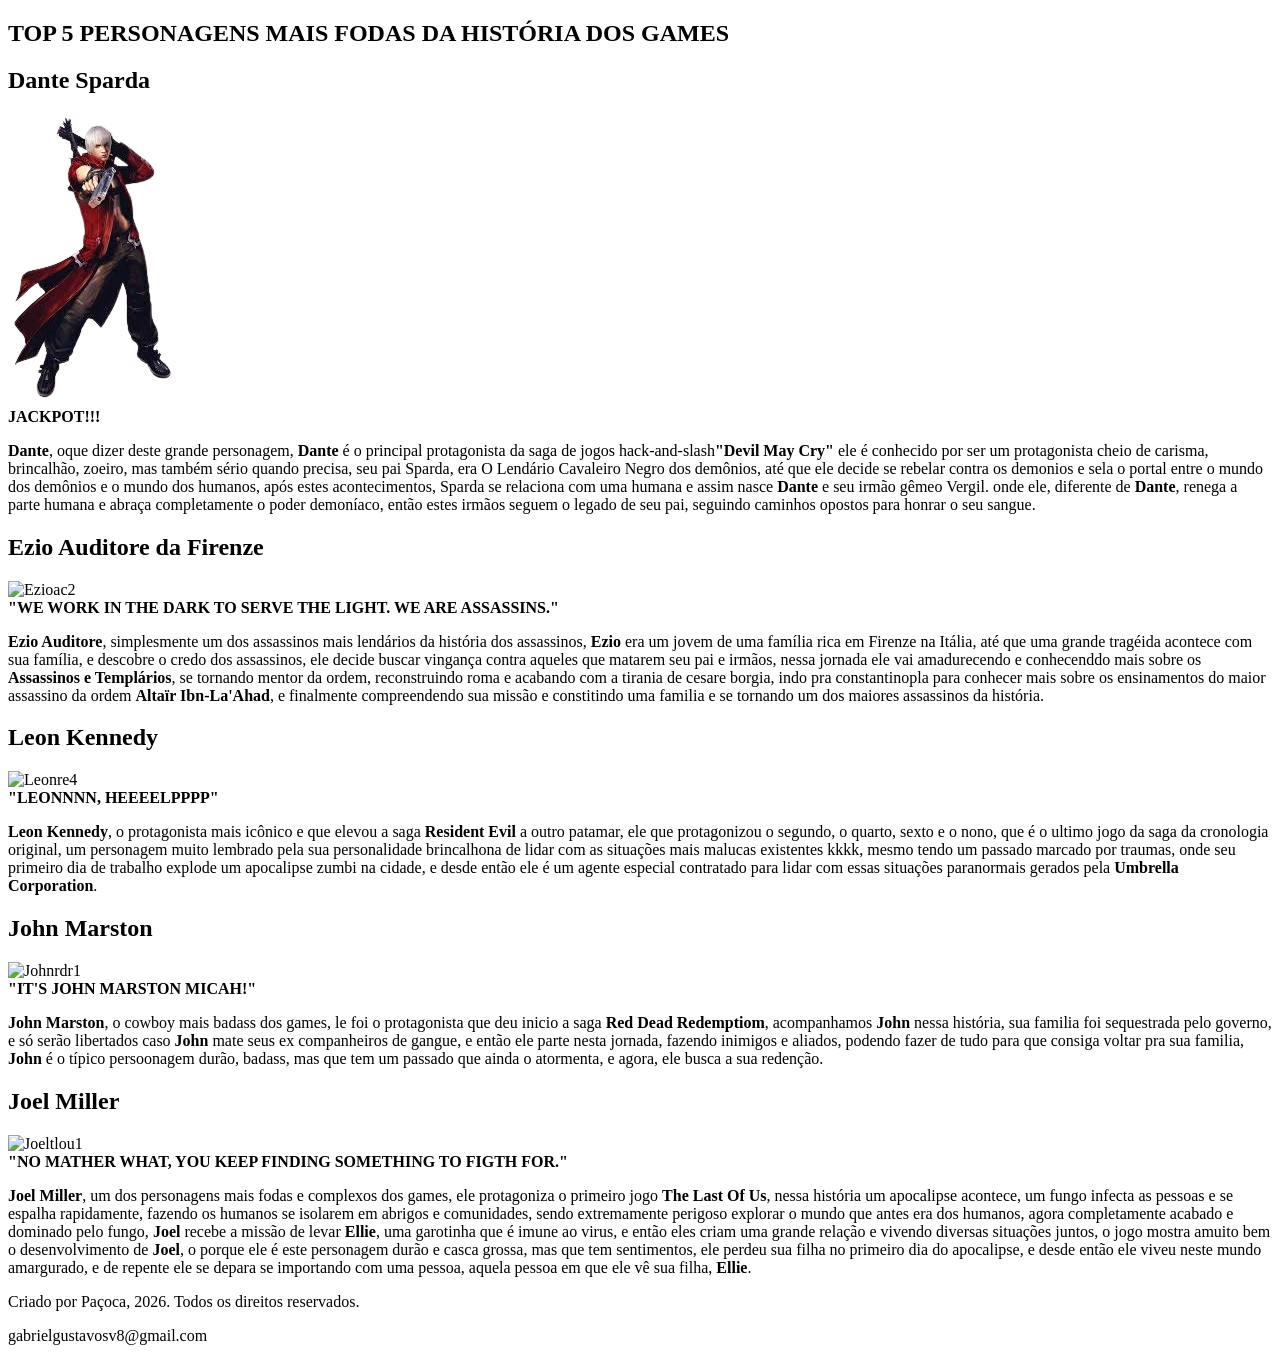
==== html/filmes.html @ 8c35853e "Add files via upload" ====
<!DOCTYPE html>
<html lang="pt-br">
<head>
    <meta charset="UTF-8">
    <meta name="viewport" content="width=device-width, initial-scale=1.0">
    <title>Top 5 Personagens</title>
    <link rel="stylesheet" href="../css/personagens.css">
</head>
<body>
    <section class="first">
        <h1>TOP 5 PERSONAGENS MAIS FODAS DA HISTÓRIA DOS GAMES</h1>
    </section>
    <section class="first">
        <h1>Dante Sparda</h1>
        <img src="../images/dante-removebg-preview.png" alt="Dantedmc3">
        <br>
        <strong>JACKPOT!!!</strong>
       <p><strong>Dante</strong>, oque dizer deste grande personagem, <strong>Dante</strong> é o principal protagonista da saga de jogos hack-and-slash<strong>"Devil May Cry"</strong>
        ele é conhecido por ser um protagonista cheio de carisma, brincalhão, zoeiro, mas também sério quando precisa, seu pai Sparda, era 
        O Lendário Cavaleiro Negro dos demônios, até que ele decide se rebelar contra os demonios e sela o portal entre o mundo dos demônios
        e o mundo dos humanos, após estes acontecimentos, Sparda se relaciona com uma humana e assim nasce <strong>Dante</strong> e seu irmão gêmeo Vergil.
        onde ele, diferente de <strong>Dante</strong>, renega a parte humana e abraça completamente o poder demoníaco, então estes irmãos seguem o legado de
        seu pai, seguindo caminhos opostos para honrar o seu sangue.</p>
    </section>
    <section class="first">
        <h1>Ezio Auditore da Firenze</h1>
        <img src="ezio-removebg-preview.png" alt="Ezioac2">
        <br>
        <strong>"WE WORK IN THE DARK TO SERVE THE LIGHT. WE ARE ASSASSINS."</strong>
        <p><strong>Ezio Auditore</strong>, simplesmente um dos assassinos mais lendários da história dos assassinos, <strong>Ezio</strong> era um jovem de uma família rica em
        Firenze na Itália, até que uma grande tragéida acontece com sua família, e descobre o credo dos assassinos, ele decide buscar vingança
        contra aqueles que matarem seu pai e irmãos, nessa jornada ele vai amadurecendo e conhecenddo mais sobre os <strong>Assassinos e Templários</strong>,
        se tornando mentor da ordem, reconstruindo roma e acabando com a tirania de cesare borgia, indo pra constantinopla para conhecer mais
        sobre os ensinamentos do maior assassino da ordem <strong>Altaïr Ibn-La'Ahad</strong>, e finalmente compreendendo sua missão e constitindo uma familia
        e se tornando um dos maiores assassinos da história.</p>
    </section>
    <section class="first">
        <h1>Leon Kennedy</h1>
           <img src="leon-removebg-preview.png" alt="Leonre4">
            <br>
        <strong>"LEONNNN, HEEEELPPPP"</strong>
        <p><strong>Leon Kennedy</strong>, o protagonista mais icônico e que elevou a saga <strong>Resident Evil</strong> a outro patamar, ele que protagonizou o segundo, o quarto,
        sexto e o nono, que é o ultimo jogo da saga da cronologia original, um personagem muito lembrado pela sua personalidade brincalhona de lidar com as situações
        mais malucas existentes kkkk, mesmo tendo um passado marcado por traumas, onde seu primeiro dia de trabalho explode um apocalipse zumbi na cidade, e desde 
        então ele é um agente especial contratado para lidar com essas situações paranormais gerados pela <strong>Umbrella Corporation</strong>.</p>
    </section>
    <section class="first">
        <h1>John Marston</h1>
        <img src="john-removebg-preview.png" alt="Johnrdr1">
        <br>
        <strong>"IT'S JOHN MARSTON MICAH!"</strong>
        <p><strong>John Marston</strong>, o cowboy mais badass dos games, le foi o protagonista que deu inicio a saga <strong>Red Dead Redemptiom</strong>, acompanhamos <strong>John</strong>
        nessa história, sua familia foi sequestrada pelo governo, e só serão libertados caso <strong>John</strong> mate seus ex companheiros de gangue, e então
        ele parte nesta jornada, fazendo inimigos e aliados, podendo fazer de tudo para que consiga voltar pra sua familia, <strong>John</strong> é o típico 
        persoonagem durão, badass, mas que tem um passado que ainda o atormenta, e agora, ele busca a sua redenção. </p>
    </section>
    <section class="first">
        <h1>Joel Miller</h1>
        <img src="joel-removebg-preview.png" alt="Joeltlou1">
        <br>
        <strong>"NO MATHER WHAT, YOU KEEP FINDING SOMETHING TO FIGTH FOR."</strong>
        <p><strong>Joel Miller</strong>, um dos personagens mais fodas e complexos dos games, ele protagoniza o primeiro jogo <strong>The Last Of Us</strong>,
        nessa história um apocalipse acontece, um fungo infecta as pessoas e se espalha rapidamente, fazendo os humanos
        se isolarem em abrigos e comunidades, sendo extremamente perigoso explorar o mundo que antes era dos humanos, agora
        completamente acabado e dominado pelo fungo, <strong>Joel</strong> recebe a missão de levar <strong>Ellie</strong>, uma garotinha que é imune ao virus,
        e então eles criam uma grande relação e vivendo diversas situações juntos, o jogo mostra amuito bem o desenvolvimento de
        <strong>Joel</strong>, o porque ele é este personagem durão e casca grossa, mas que tem sentimentos, ele perdeu sua filha no primeiro
        dia do apocalipse, e desde então ele viveu neste mundo amargurado, e de repente ele se depara se importando com uma pessoa,
        aquela pessoa em que ele vê sua filha, <strong>Ellie</strong>.</p>
    </section>
    <footer>Criado por Paçoca, 2026. Todos os direitos reservados.</footer>
    <p>gabrielgustavosv8@gmail.com</p>
</body>
</html>
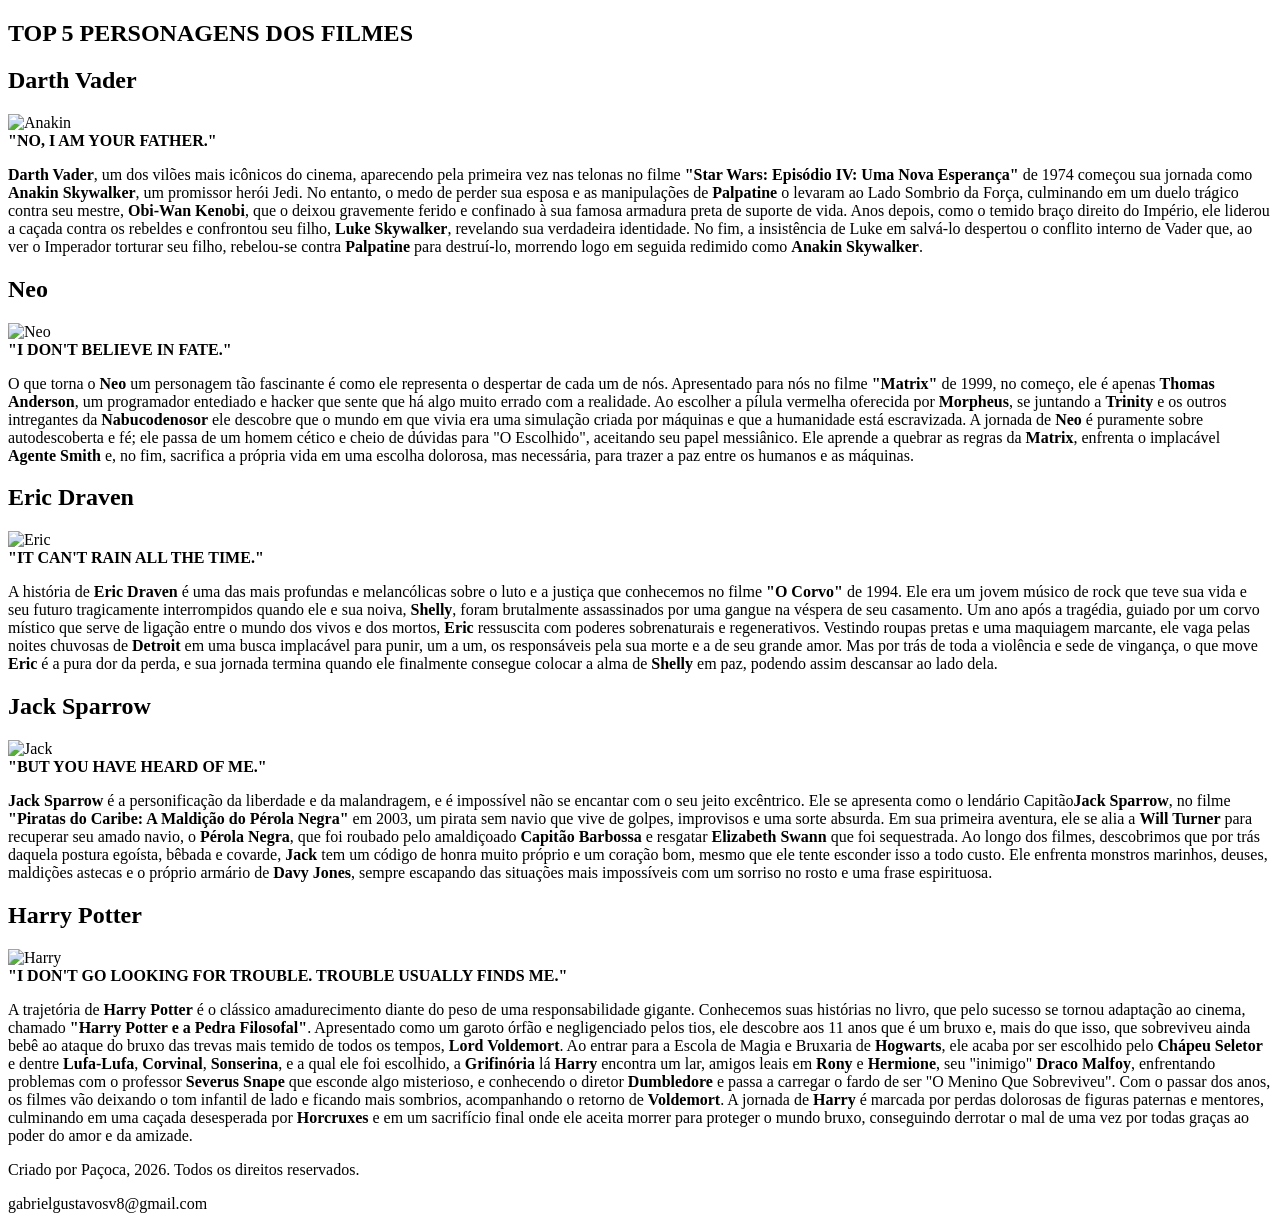
==== commit 2b75d67a: "Update filmes.html" ====
--- a/html/filmes.html
+++ b/html/filmes.html
@@ -3,70 +3,86 @@
 <head>
     <meta charset="UTF-8">
     <meta name="viewport" content="width=device-width, initial-scale=1.0">
-    <title>Top 5 Personagens</title>
-    <link rel="stylesheet" href="../css/personagens.css">
+    <title>Filmes</title>
+    <link rel="stylesheet" href="../css/filmes.css">
 </head>
 <body>
     <section class="first">
-        <h1>TOP 5 PERSONAGENS MAIS FODAS DA HISTÓRIA DOS GAMES</h1>
+        <h1>TOP 5 PERSONAGENS DOS FILMES</h1>
     </section>
     <section class="first">
-        <h1>Dante Sparda</h1>
-        <img src="../images/dante-removebg-preview.png" alt="Dantedmc3">
+        <h1>Darth Vader</h1>
+        <img src="../images/darthvader.png" alt="Anakin">
         <br>
-        <strong>JACKPOT!!!</strong>
-       <p><strong>Dante</strong>, oque dizer deste grande personagem, <strong>Dante</strong> é o principal protagonista da saga de jogos hack-and-slash<strong>"Devil May Cry"</strong>
-        ele é conhecido por ser um protagonista cheio de carisma, brincalhão, zoeiro, mas também sério quando precisa, seu pai Sparda, era 
-        O Lendário Cavaleiro Negro dos demônios, até que ele decide se rebelar contra os demonios e sela o portal entre o mundo dos demônios
-        e o mundo dos humanos, após estes acontecimentos, Sparda se relaciona com uma humana e assim nasce <strong>Dante</strong> e seu irmão gêmeo Vergil.
-        onde ele, diferente de <strong>Dante</strong>, renega a parte humana e abraça completamente o poder demoníaco, então estes irmãos seguem o legado de
-        seu pai, seguindo caminhos opostos para honrar o seu sangue.</p>
+        <strong>"NO, I AM YOUR FATHER."</strong>
+       <p><strong>Darth Vader</strong>, um dos vilões mais icônicos do cinema, aparecendo pela primeira vez nas telonas no filme
+        <strong>"Star Wars: Episódio IV: Uma Nova Esperança"</strong> de 1974 começou sua jornada como <strong>Anakin Skywalker</strong>, um promissor herói Jedi. 
+        No entanto, o medo de perder sua esposa e as manipulações de <strong>Palpatine</strong> o levaram ao Lado Sombrio da Força, culminando em um
+        duelo trágico contra seu mestre, <strong>Obi-Wan Kenobi</strong>, que o deixou gravemente ferido e confinado à sua famosa armadura preta de 
+        suporte de vida. Anos depois, como o temido braço direito do Império, ele liderou a caçada contra os rebeldes e confrontou seu
+        filho, <strong>Luke Skywalker</strong>, revelando sua verdadeira identidade. No fim, a insistência de Luke em salvá-lo despertou o conflito
+        interno de Vader que, ao ver o Imperador torturar seu filho, rebelou-se contra <strong>Palpatine</strong> para destruí-lo, morrendo logo em
+        seguida redimido como <strong>Anakin Skywalker</strong>.
+       </p>
     </section>
     <section class="first">
-        <h1>Ezio Auditore da Firenze</h1>
-        <img src="ezio-removebg-preview.png" alt="Ezioac2">
+        <h1>Neo</h1>
+        <img src="../images/neo-removebg-preview.png" alt="Neo">
         <br>
-        <strong>"WE WORK IN THE DARK TO SERVE THE LIGHT. WE ARE ASSASSINS."</strong>
-        <p><strong>Ezio Auditore</strong>, simplesmente um dos assassinos mais lendários da história dos assassinos, <strong>Ezio</strong> era um jovem de uma família rica em
-        Firenze na Itália, até que uma grande tragéida acontece com sua família, e descobre o credo dos assassinos, ele decide buscar vingança
-        contra aqueles que matarem seu pai e irmãos, nessa jornada ele vai amadurecendo e conhecenddo mais sobre os <strong>Assassinos e Templários</strong>,
-        se tornando mentor da ordem, reconstruindo roma e acabando com a tirania de cesare borgia, indo pra constantinopla para conhecer mais
-        sobre os ensinamentos do maior assassino da ordem <strong>Altaïr Ibn-La'Ahad</strong>, e finalmente compreendendo sua missão e constitindo uma familia
-        e se tornando um dos maiores assassinos da história.</p>
+        <strong>"I DON'T BELIEVE IN FATE."</strong>
+        <p>O que torna o <strong>Neo</strong> um personagem tão fascinante é como ele representa o despertar de cada um de nós. 
+        Apresentado para nós no filme <strong>"Matrix"</strong> de 1999, no começo, ele é apenas <strong>Thomas Anderson</strong>, um 
+        programador entediado e hacker que sente que há algo muito errado com a realidade. Ao escolher a pílula vermelha oferecida
+        por <strong>Morpheus</strong>, se juntando a <strong>Trinity</strong> e os outros intregantes da <strong>Nabucodenosor</strong>
+        ele descobre que o mundo em que vivia era uma simulação criada por máquinas e que a humanidade está escravizada. A jornada de
+        <strong>Neo</strong> é puramente sobre autodescoberta e fé; ele passa de um homem cético e cheio de dúvidas para "O Escolhido",
+        aceitando seu papel messiânico. Ele aprende a quebrar as regras da <strong>Matrix</strong>, enfrenta o implacável <strong>Agente Smith</strong> e,
+        no fim, sacrifica a própria vida em uma escolha dolorosa, mas necessária, para trazer a paz entre os humanos e as máquinas.</p>
     </section>
     <section class="first">
-        <h1>Leon Kennedy</h1>
-           <img src="leon-removebg-preview.png" alt="Leonre4">
+        <h1>Eric Draven</h1>
+           <img src="../images/eric-removebg-preview.png" alt="Eric">
             <br>
-        <strong>"LEONNNN, HEEEELPPPP"</strong>
-        <p><strong>Leon Kennedy</strong>, o protagonista mais icônico e que elevou a saga <strong>Resident Evil</strong> a outro patamar, ele que protagonizou o segundo, o quarto,
-        sexto e o nono, que é o ultimo jogo da saga da cronologia original, um personagem muito lembrado pela sua personalidade brincalhona de lidar com as situações
-        mais malucas existentes kkkk, mesmo tendo um passado marcado por traumas, onde seu primeiro dia de trabalho explode um apocalipse zumbi na cidade, e desde 
-        então ele é um agente especial contratado para lidar com essas situações paranormais gerados pela <strong>Umbrella Corporation</strong>.</p>
+        <strong>"IT CAN'T RAIN ALL THE TIME."</strong>
+        <p>A história de <strong>Eric Draven</strong> é uma das mais profundas e melancólicas sobre o luto e a justiça que conhecemos no
+        filme <strong>"O Corvo"</strong> de 1994. Ele era um jovem músico de rock que teve sua vida e seu futuro tragicamente interrompidos
+        quando ele e sua noiva, <strong>Shelly</strong>, foram brutalmente assassinados por uma gangue na véspera de seu casamento. Um ano 
+        após a tragédia, guiado por um corvo místico que serve de ligação entre o mundo dos vivos e dos mortos, <strong>Eric</strong>
+        ressuscita com poderes sobrenaturais e regenerativos. Vestindo roupas pretas e uma maquiagem marcante, ele vaga pelas noites 
+        chuvosas de <strong>Detroit</strong> em uma busca implacável para punir, um a um, os responsáveis pela sua morte e a de seu grande
+        amor. Mas por trás de toda a violência e sede de vingança, o que move <strong>Eric</strong> é a pura dor da perda, e sua jornada
+        termina quando ele finalmente consegue colocar a alma de <strong>Shelly</strong> em paz, podendo assim descansar ao lado dela.</p>
     </section>
     <section class="first">
-        <h1>John Marston</h1>
-        <img src="john-removebg-preview.png" alt="Johnrdr1">
+        <h1>Jack Sparrow</h1>
+        <img src="../images/jack-removebg-preview.png" alt="Jack">
         <br>
-        <strong>"IT'S JOHN MARSTON MICAH!"</strong>
-        <p><strong>John Marston</strong>, o cowboy mais badass dos games, le foi o protagonista que deu inicio a saga <strong>Red Dead Redemptiom</strong>, acompanhamos <strong>John</strong>
-        nessa história, sua familia foi sequestrada pelo governo, e só serão libertados caso <strong>John</strong> mate seus ex companheiros de gangue, e então
-        ele parte nesta jornada, fazendo inimigos e aliados, podendo fazer de tudo para que consiga voltar pra sua familia, <strong>John</strong> é o típico 
-        persoonagem durão, badass, mas que tem um passado que ainda o atormenta, e agora, ele busca a sua redenção. </p>
+        <strong>"BUT YOU HAVE HEARD OF ME."</strong>
+        <p><strong>Jack Sparrow</strong> é a personificação da liberdade e da malandragem, e é impossível não se encantar com o seu jeito
+        excêntrico. Ele se apresenta como o lendário Capitão<strong>Jack Sparrow</strong>, no filme <strong>"Piratas do Caribe: A Maldição do Pérola Negra"</strong>
+        em 2003, um pirata sem navio que vive de golpes, improvisos e uma sorte absurda. Em sua primeira aventura, ele se alia a <strong>Will Turner</strong>
+        para recuperar seu amado navio, o <strong>Pérola Negra</strong>, que foi roubado pelo amaldiçoado <strong>Capitão Barbossa</strong> e resgatar <strong>Elizabeth Swann</strong>
+        que foi sequestrada. Ao longo dos filmes, descobrimos que por trás daquela postura egoísta, bêbada e covarde, <strong>Jack</strong> tem um
+        código de honra muito próprio e um coração bom, mesmo que ele tente esconder isso a todo custo. Ele enfrenta monstros marinhos, deuses,
+        maldições astecas e o próprio armário de <strong>Davy Jones</strong>, sempre escapando das situações mais impossíveis com um sorriso no
+        rosto e uma frase espirituosa.</p>
     </section>
     <section class="first">
-        <h1>Joel Miller</h1>
-        <img src="joel-removebg-preview.png" alt="Joeltlou1">
+        <h1>Harry Potter</h1>
+        <img src="../images/harry-removebg-preview.png" alt="Harry">
         <br>
-        <strong>"NO MATHER WHAT, YOU KEEP FINDING SOMETHING TO FIGTH FOR."</strong>
-        <p><strong>Joel Miller</strong>, um dos personagens mais fodas e complexos dos games, ele protagoniza o primeiro jogo <strong>The Last Of Us</strong>,
-        nessa história um apocalipse acontece, um fungo infecta as pessoas e se espalha rapidamente, fazendo os humanos
-        se isolarem em abrigos e comunidades, sendo extremamente perigoso explorar o mundo que antes era dos humanos, agora
-        completamente acabado e dominado pelo fungo, <strong>Joel</strong> recebe a missão de levar <strong>Ellie</strong>, uma garotinha que é imune ao virus,
-        e então eles criam uma grande relação e vivendo diversas situações juntos, o jogo mostra amuito bem o desenvolvimento de
-        <strong>Joel</strong>, o porque ele é este personagem durão e casca grossa, mas que tem sentimentos, ele perdeu sua filha no primeiro
-        dia do apocalipse, e desde então ele viveu neste mundo amargurado, e de repente ele se depara se importando com uma pessoa,
-        aquela pessoa em que ele vê sua filha, <strong>Ellie</strong>.</p>
+        <strong>"I DON'T GO LOOKING FOR TROUBLE. TROUBLE USUALLY FINDS ME."</strong>
+        <p>A trajetória de <strong>Harry Potter</strong> é o clássico amadurecimento diante do peso de uma responsabilidade gigante. Conhecemos suas histórias no
+        livro, que pelo sucesso se tornou adaptação ao cinema, chamado <strong>"Harry Potter e a Pedra Filosofal"</strong>. Apresentado como um garoto órfão e 
+        negligenciado pelos tios, ele descobre aos 11 anos que é um bruxo e, mais do que isso, que sobreviveu ainda bebê ao ataque do bruxo das trevas mais temido
+        de todos os tempos, <strong>Lord Voldemort</strong>. Ao entrar para a Escola de Magia e Bruxaria de <strong>Hogwarts</strong>, ele acaba por ser escolhido
+        pelo <strong>Chápeu Seletor</strong> e  dentre <strong>Lufa-Lufa</strong>, <strong>Corvinal</strong>, <strong>Sonserina</strong>, e a qual ele foi escolhido,
+        a <strong>Grifinória</strong> lá <strong>Harry</strong> encontra um lar, amigos leais em <strong>Rony</strong> e <strong>Hermione</strong>, seu "inimigo" 
+        <strong>Draco Malfoy</strong>, enfrentando problemas com o professor <strong>Severus Snape</strong> que esconde algo misterioso, e conhecendo o diretor 
+        <strong>Dumbledore</strong> e passa a carregar o fardo de ser "O Menino Que Sobreviveu". Com o passar dos anos, os filmes vão deixando o tom infantil de 
+        lado e ficando mais sombrios, acompanhando o retorno de <strong>Voldemort</strong>. A jornada de <strong>Harry</strong> é marcada por perdas dolorosas de
+        figuras paternas e mentores, culminando em uma caçada desesperada por <strong>Horcruxes</strong> e em um sacrifício final onde ele aceita morrer para 
+        proteger o mundo bruxo, conseguindo derrotar o mal de uma vez por todas graças ao poder do amor e da amizade.</p>
     </section>
     <footer>Criado por Paçoca, 2026. Todos os direitos reservados.</footer>
     <p>gabrielgustavosv8@gmail.com</p>
